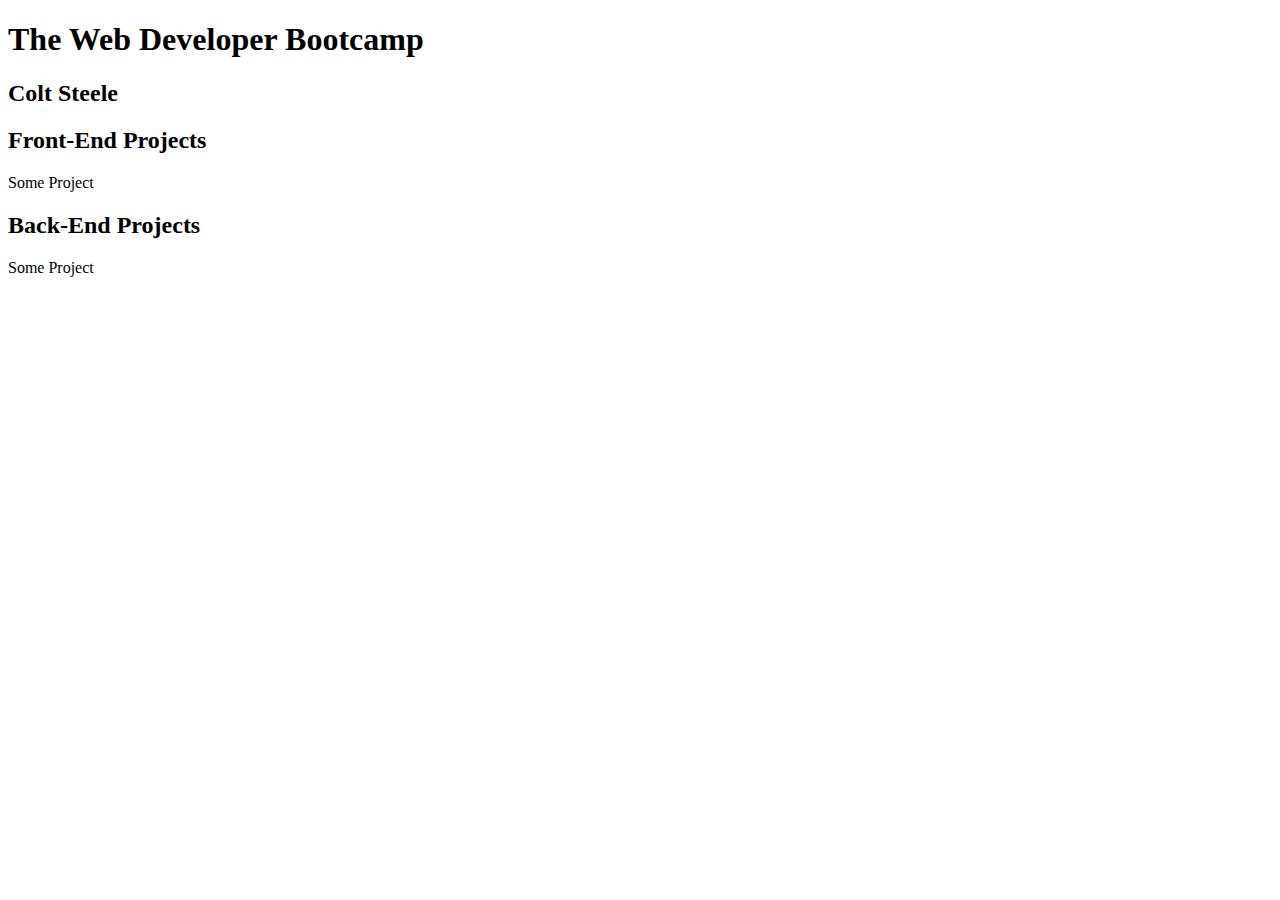
==== index.html @ 6fb92554 "initial commit" ====
<!DOCTYPE html>
<html lang="en">
<head>
  <meta charset="UTF-8">
  <meta name="viewport" content="width=device-width, initial-scale=1.0">
  <meta http-equiv="X-UA-Compatible" content="ie=edge">
  <title>The Web Dev Bootcamp - Projects</title>
</head>
<body>
  <main>
    <h1>The Web Developer Bootcamp</h1>
    <h2>Colt Steele</h2>
    <article>
      <section>
        <h2>Front-End Projects</h2>
        <p>Some Project</p>
      </section>

      <section>
        <h2>Back-End Projects</h2>
        <p>Some Project</p>
      </section>
    </article>
  </main>
</body>
</html>
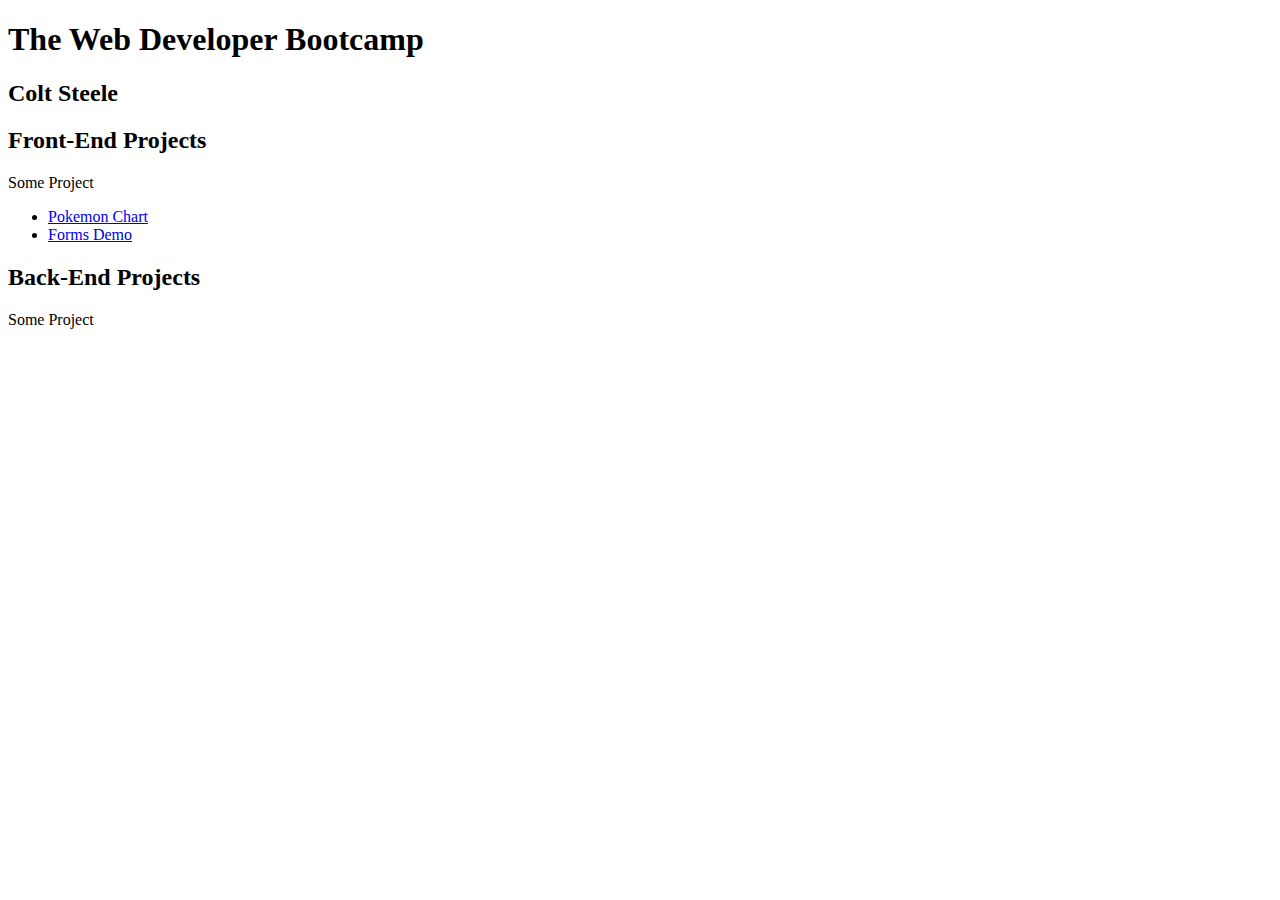
==== commit c080901a: "forms demo" ====
--- a/index.html
+++ b/index.html
@@ -14,6 +14,10 @@
       <section>
         <h2>Front-End Projects</h2>
         <p>Some Project</p>
+        <ul>
+          <li><a href="fend-projects/pokemon_chart.html">Pokemon Chart</a></li>
+          <li><a href="fend-projects/forms_demo.html">Forms Demo</a></li>
+        </ul>
       </section>
 
       <section>
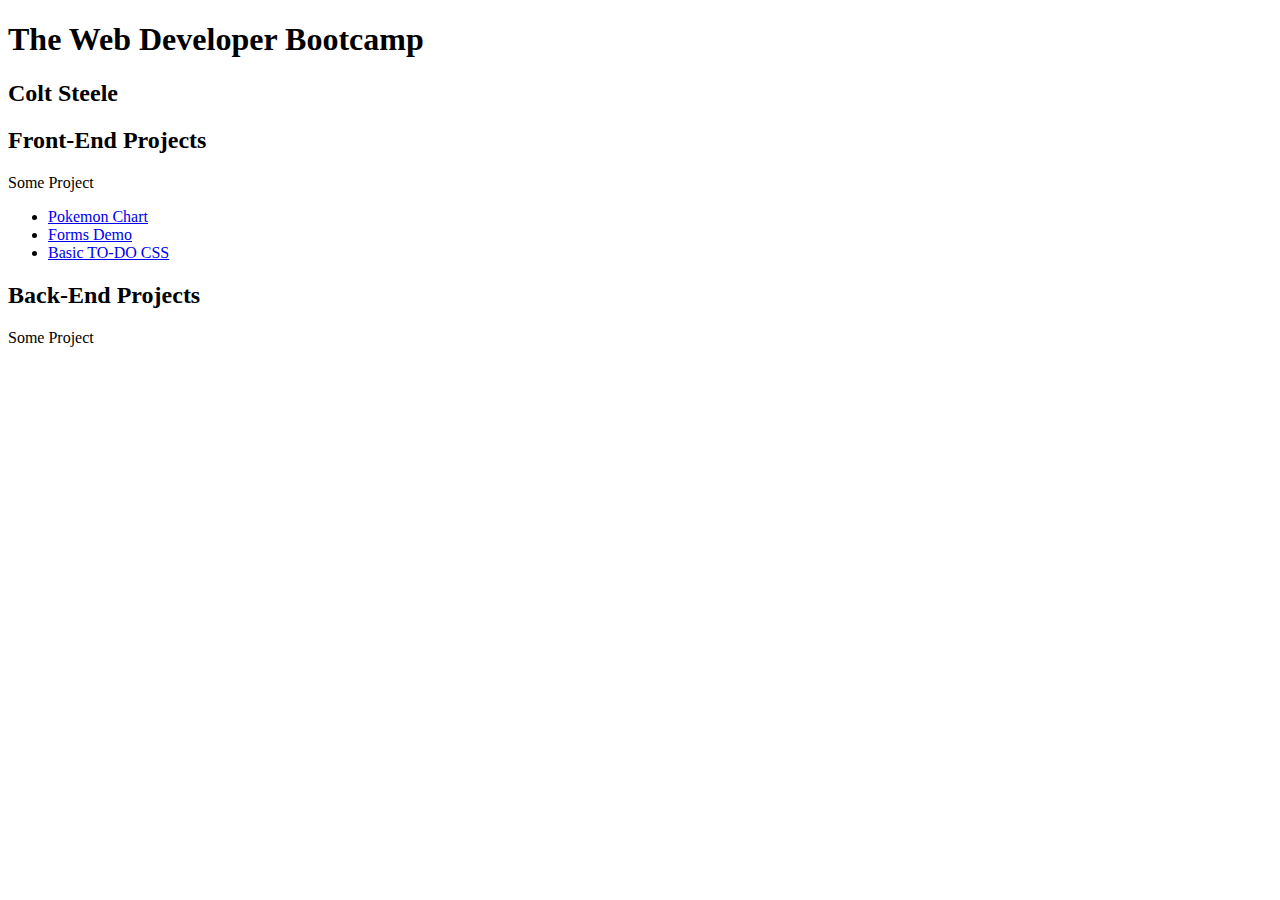
==== commit e7b6d245: "added link to new project" ====
--- a/index.html
+++ b/index.html
@@ -17,6 +17,7 @@
         <ul>
           <li><a href="fend-projects/pokemon_chart.html">Pokemon Chart</a></li>
           <li><a href="fend-projects/forms_demo.html">Forms Demo</a></li>
+          <li><a href="fend-projects/basic_todo.html">Basic TO-DO CSS</a></li>
         </ul>
       </section>
 
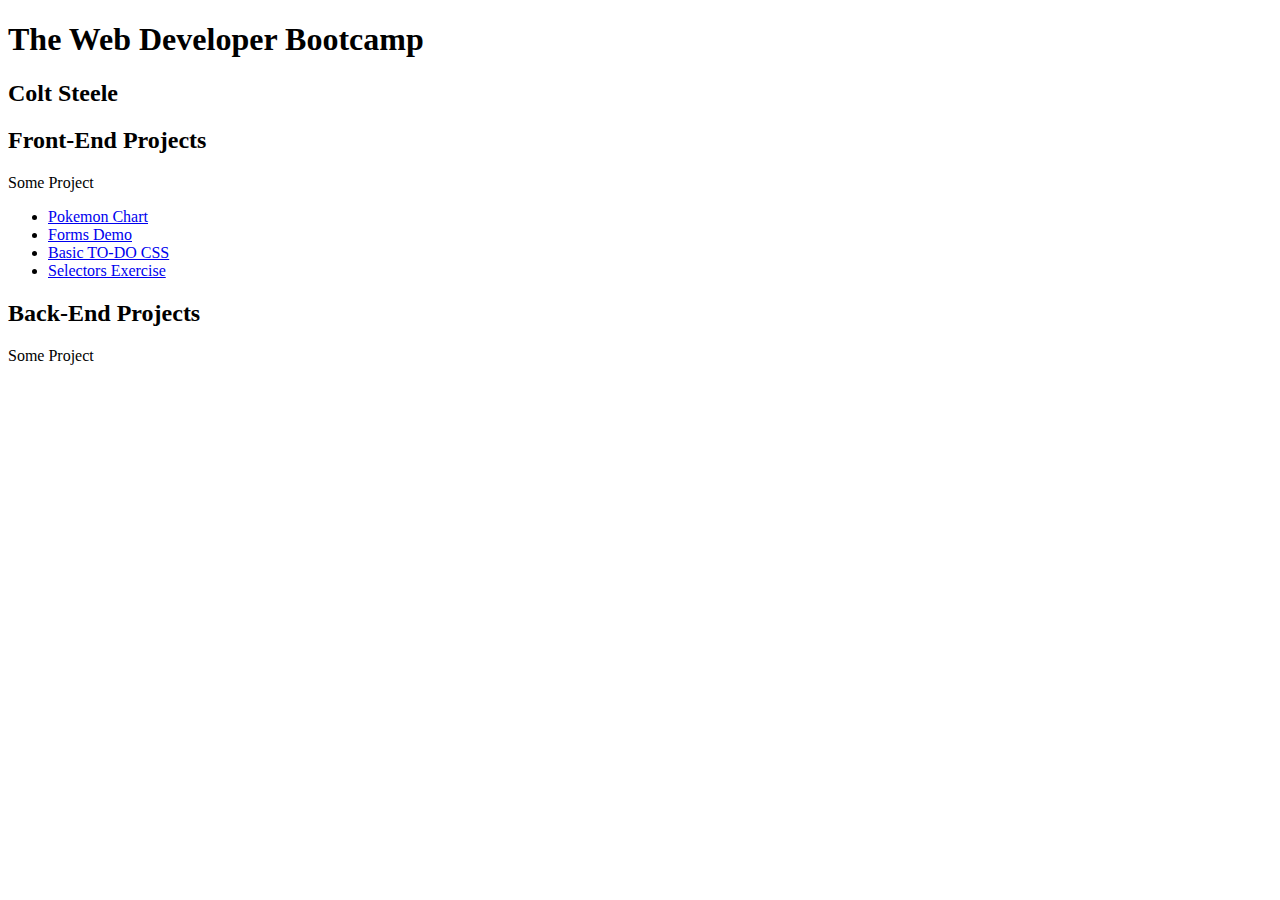
==== commit 28383b44: "added selectors exercise" ====
--- a/index.html
+++ b/index.html
@@ -18,6 +18,7 @@
           <li><a href="fend-projects/pokemon_chart.html">Pokemon Chart</a></li>
           <li><a href="fend-projects/forms_demo.html">Forms Demo</a></li>
           <li><a href="fend-projects/basic_todo.html">Basic TO-DO CSS</a></li>
+          <li><a href="fend-projects/selectors_exercise.html">Selectors Exercise</a></li>
         </ul>
       </section>
 
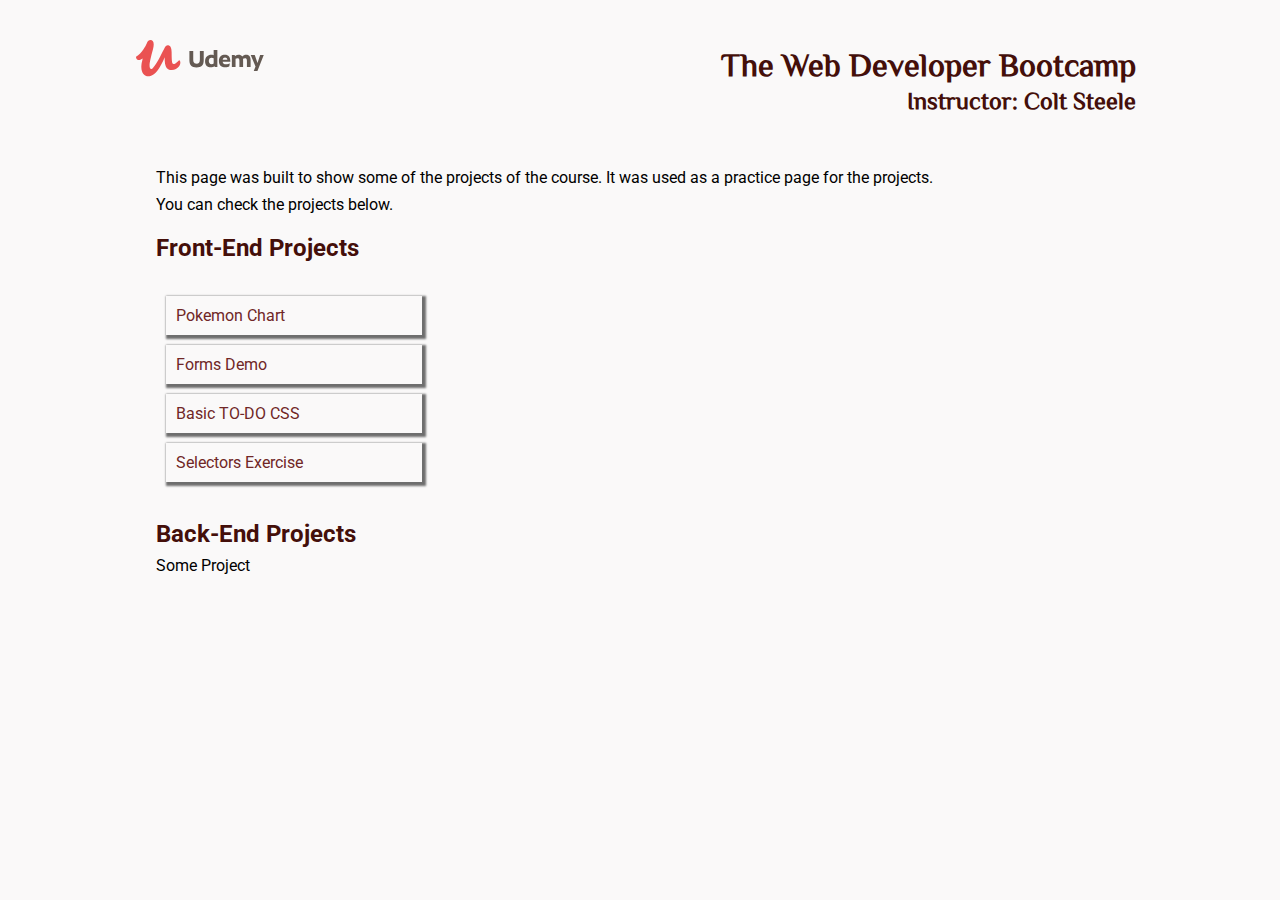
==== commit 61a96b0f: "giving some style to the home page" ====
--- a/index.html
+++ b/index.html
@@ -4,17 +4,27 @@
   <meta charset="UTF-8">
   <meta name="viewport" content="width=device-width, initial-scale=1.0">
   <meta http-equiv="X-UA-Compatible" content="ie=edge">
+  <!-- Google Fonts XiaoWei + Roboto (400 and 700 for Roboto) -->
+  <link href="https://fonts.googleapis.com/css?family=Roboto:400,700|ZCOOL+XiaoWei" rel="stylesheet">
+  <link rel="stylesheet" href="css/main.css">
   <title>The Web Dev Bootcamp - Projects</title>
 </head>
 <body>
   <main>
-    <h1>The Web Developer Bootcamp</h1>
-    <h2>Colt Steele</h2>
+    <header>
+      <a class="small-logo" href="https://www.udemy.com/the-web-developer-bootcamp/"><img src="img_src/udemy-logo-coral.svg" alt="Udemy Logo"></a>
+      <h1>The Web Developer Bootcamp</h1>
+      <h2>Instructor: Colt Steele</h2>
+    </header>
     <article>
       <section>
+        <p>This page was built to show some of the projects of the course. It was used as a practice page for the projects.</p>
+        <p>You can check the projects below.</p>
+      </section>
+
+      <section>
         <h2>Front-End Projects</h2>
-        <p>Some Project</p>
-        <ul>
+        <ul class="project-list">
           <li><a href="fend-projects/pokemon_chart.html">Pokemon Chart</a></li>
           <li><a href="fend-projects/forms_demo.html">Forms Demo</a></li>
           <li><a href="fend-projects/basic_todo.html">Basic TO-DO CSS</a></li>
--- a/css/main.css
+++ b/css/main.css
@@ -0,0 +1,95 @@
+/* VARIABLES */
+:root {
+  --whiteBackground: #faf9f9;
+  --gore: #440f0a;
+  --darkFont: #110101;
+  --linkColor: #702727;
+}
+
+html {
+  box-sizing: border-box;
+  /* font-size: 62.5%; */
+  /* font-family: 'Open Sans', sans-serif; */
+  /* font-weight: 400; */
+}
+
+*,
+*:before,
+*:after {
+box-sizing: inherit;
+}
+
+/* MEDIA CATCH ALL */
+img, embed, object, video {
+  max-width: 100%;
+}
+
+h1, h2, h3, h4, h5, h6 {
+  margin: 0.5rem;
+  color: var(--gore);
+}
+
+h1 {
+  text-align: right;
+}
+
+header h2 {
+  text-align: right;
+}
+
+p   {
+  margin: 0.5rem;
+}
+
+body {
+  margin: 0;
+  background-color: var(--whiteBackground);
+}
+
+header {
+  margin: 2rem 0 2.5rem 0;
+  padding: 0.5rem;
+  font-family: 'ZCOOL XiaoWei', serif;
+}
+
+main {
+  margin: 0 10%;
+  font-family: 'Roboto', sans-serif;
+}
+
+footer {
+  margin-top: 15px;
+  height: 10vh;
+}
+
+section {
+  margin: 20px;
+}
+.small-logo {
+  margin: 0;
+}
+.small-logo img {
+  max-width: 10vw;
+  float: left;
+  margin: 0;
+}
+
+.project-list {
+  list-style-type: none;
+  padding: 0.5rem;
+}
+
+
+.project-list a {
+  display: block;
+  box-shadow: 2px 2px 2px 2px #6e6e6e;
+  width: 20vw;
+  margin: 10px;
+  padding: 10px;
+  text-decoration: none;
+  color: var(--linkColor);
+}
+
+.project-list a:nth-of-type(1):hover {
+  margin-top: -4px;
+}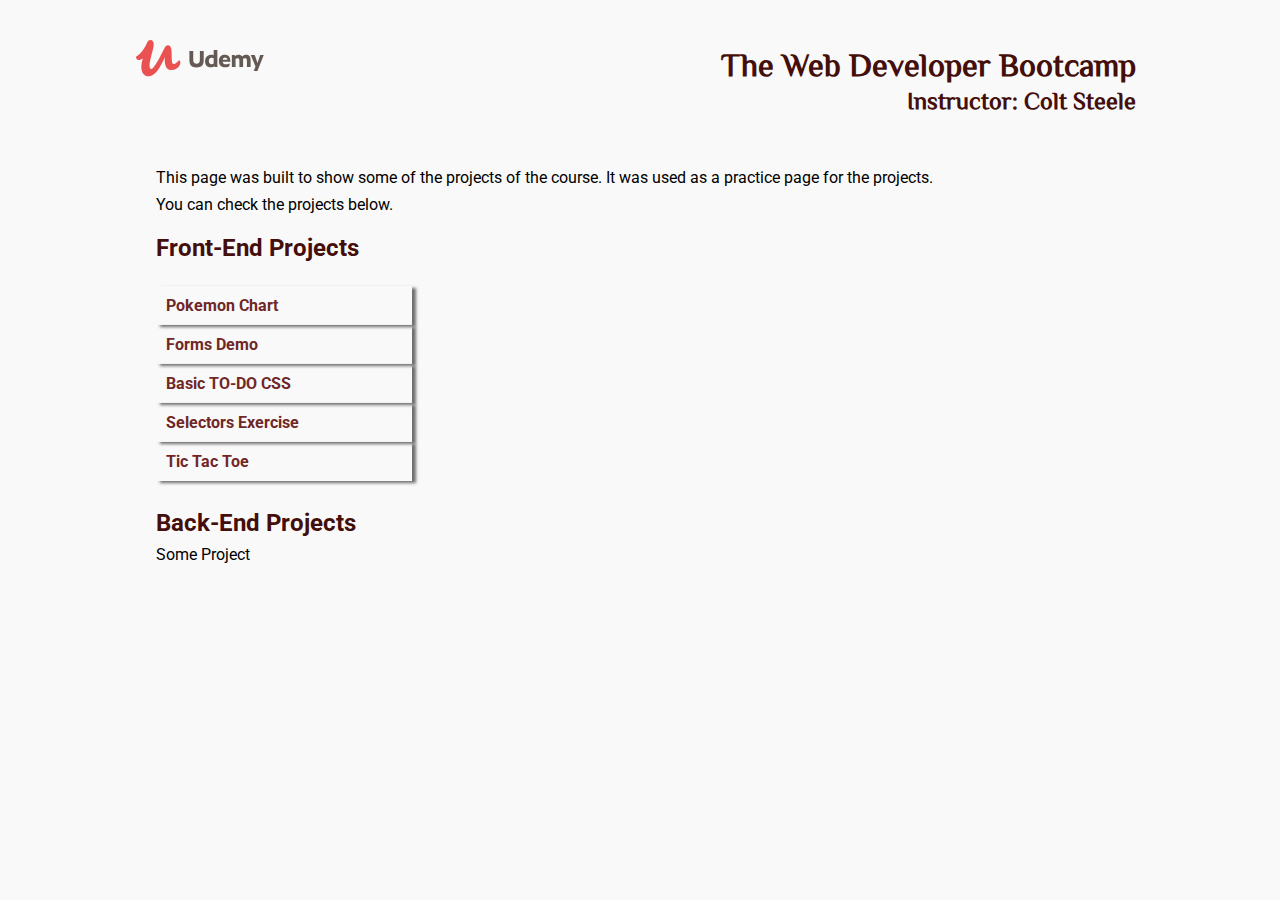
==== commit cc8661bd: "added tictactoe" ====
--- a/index.html
+++ b/index.html
@@ -29,6 +29,7 @@
           <li><a href="fend-projects/forms_demo.html">Forms Demo</a></li>
           <li><a href="fend-projects/basic_todo.html">Basic TO-DO CSS</a></li>
           <li><a href="fend-projects/selectors_exercise.html">Selectors Exercise</a></li>
+          <li><a href="fend-projects/tictactoe.html">Tic Tac Toe</a></li>
         </ul>
       </section>
 
--- a/css/main.css
+++ b/css/main.css
@@ -82,14 +82,16 @@
 
 .project-list a {
   display: block;
-  box-shadow: 2px 2px 2px 2px #6e6e6e;
+  box-shadow: 4px 2px 3px 0px #6e6e6e;
   width: 20vw;
-  margin: 10px;
+  margin: 0;
   padding: 10px;
   text-decoration: none;
   color: var(--linkColor);
+  font-weight: 700;
 }
 
-.project-list a:nth-of-type(1):hover {
-  margin-top: -4px;
+
+.project-list a:hover {
+  border-left: 10px solid brown;
 }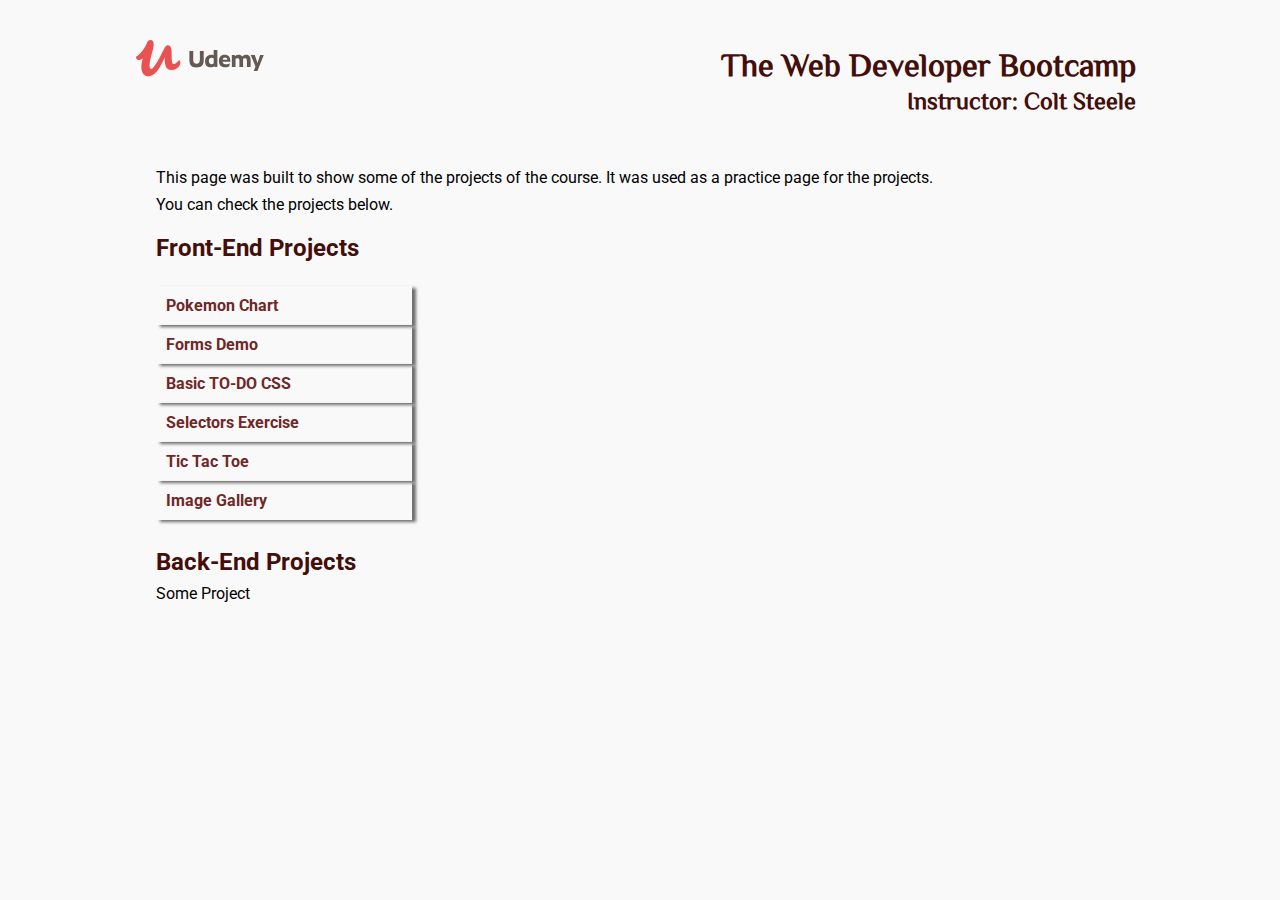
==== commit 81cf838c: "image gallery added" ====
--- a/index.html
+++ b/index.html
@@ -30,6 +30,7 @@
           <li><a href="fend-projects/basic_todo.html">Basic TO-DO CSS</a></li>
           <li><a href="fend-projects/selectors_exercise.html">Selectors Exercise</a></li>
           <li><a href="fend-projects/tictactoe.html">Tic Tac Toe</a></li>
+          <li><a href="fend-projects/image_gallery.html">Image Gallery</a></li>
         </ul>
       </section>
 
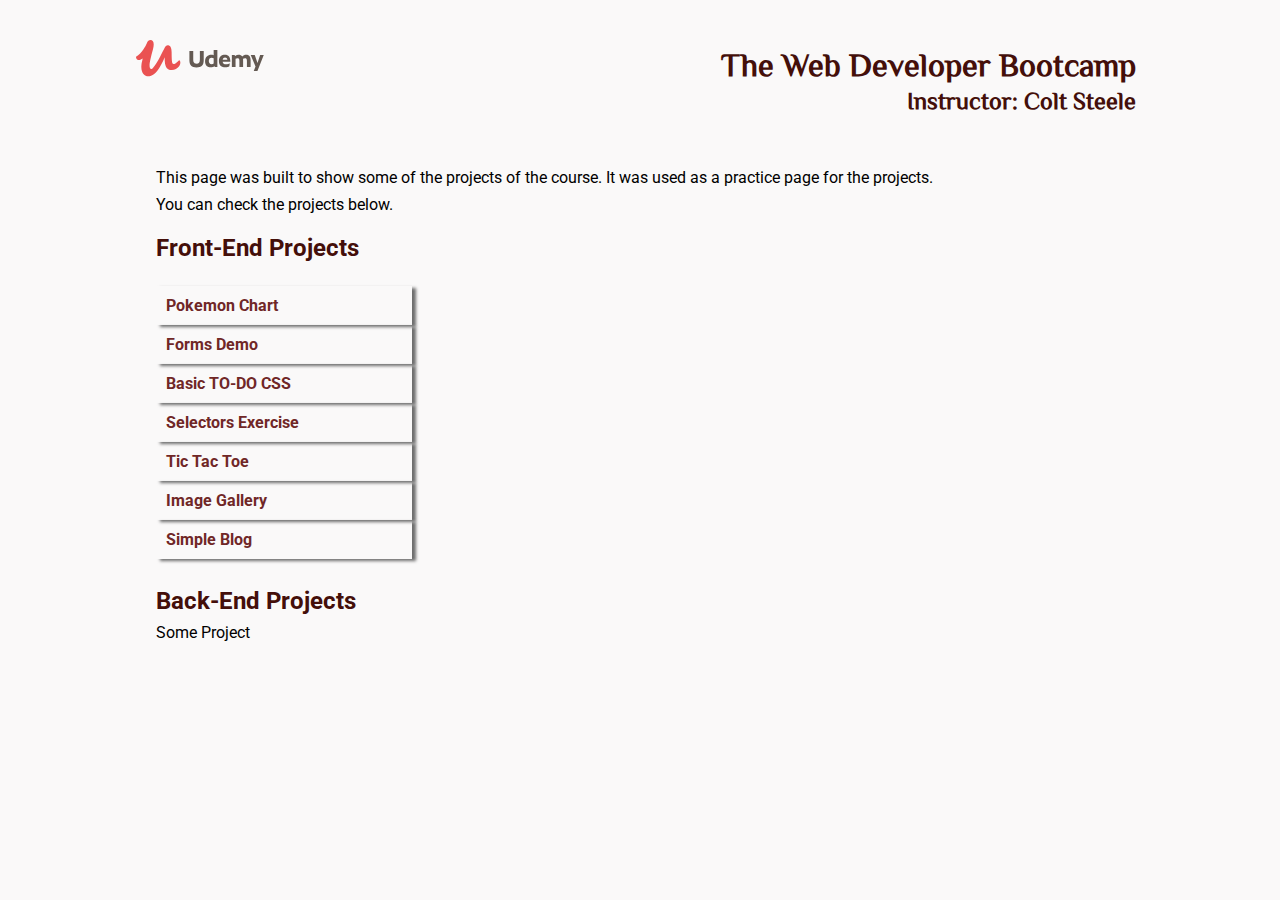
==== commit e94aeb5f: "simple blog" ====
--- a/index.html
+++ b/index.html
@@ -31,6 +31,7 @@
           <li><a href="fend-projects/selectors_exercise.html">Selectors Exercise</a></li>
           <li><a href="fend-projects/tictactoe.html">Tic Tac Toe</a></li>
           <li><a href="fend-projects/image_gallery.html">Image Gallery</a></li>
+          <li><a href="fend-projects/simple_blog.html">Simple Blog</a></li>
         </ul>
       </section>
 
